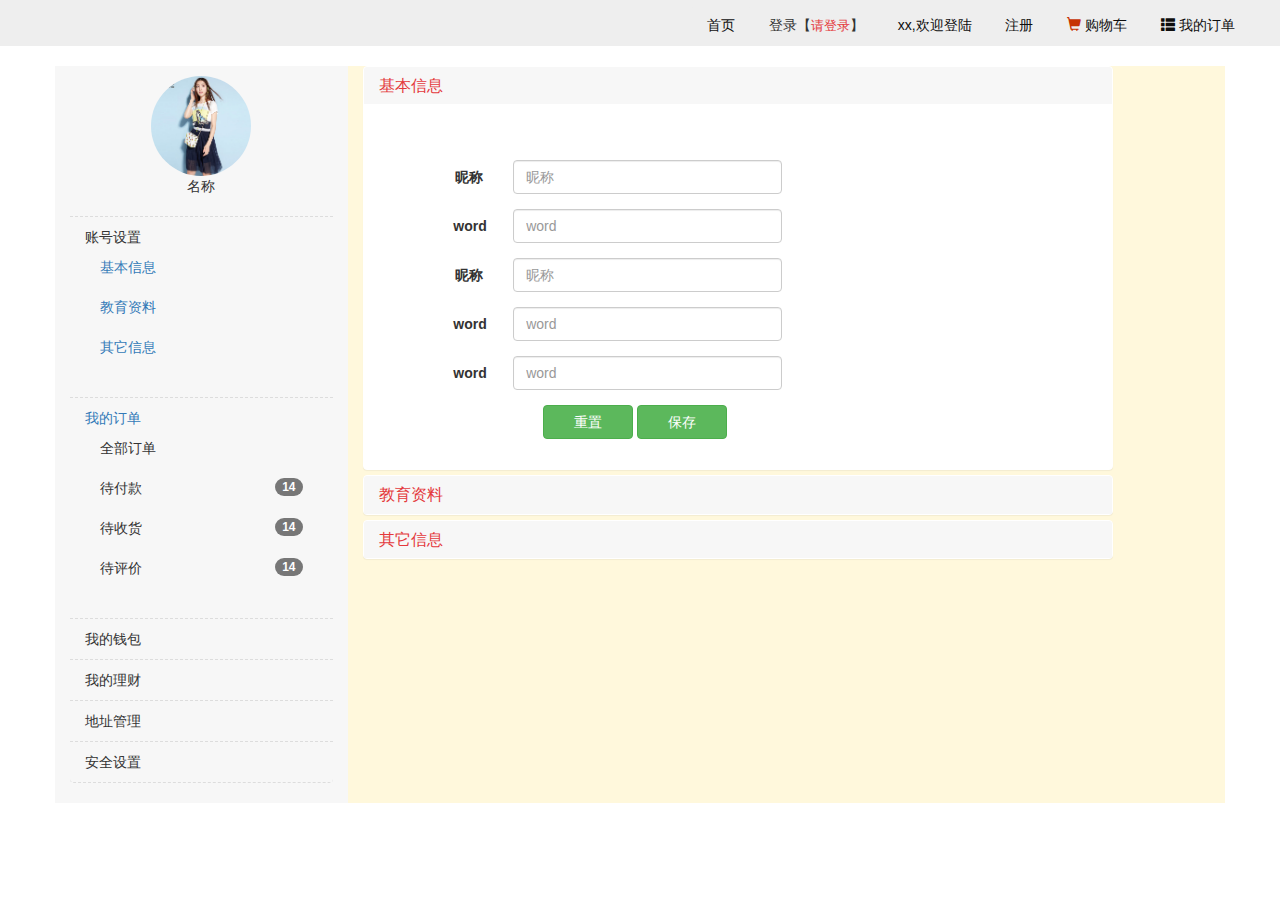
==== user.html @ eeb5f1d0 "first" ====
<!doctype html>
<html lang="en">
<head>
    <meta charset="UTF-8">
    <meta http-equiv="X-UA-Compatible" content="IE=edge">
    <meta name="viewport" content="width=device-width, initial-scale=1">
    <title>网上购物系统</title>
    <link rel="stylesheet" href="css/bootstrap.min.css">
    <style>
        .container {
            background: cornsilk;
        }
        img{
            width: 100%;
        }
        ul{
            border: 0;
        }
        .list-group-item{
            margin-bottom: 0;
            border: 0;
            border-bottom: 1px dashed #ddd;
            background-color: inherit;
        }
        .list2{
            border-bottom: 0;
        }
        .panel-default>.panel-heading {
            color: #e4393c;
            background-color: #f7f7f7;
            border-color: #fff;
        }
        .panel-default {
             border-color: #fff;
        }
        .panel-group .panel-heading+.panel-collapse>.panel-body {
             border-top: 1px solid #fff;
        }
        .save {
            padding: 6px 30px;
        }
    </style>
</head>
<body>
<!--顶部导航-->
<div id="top-part"></div>
<!--<div id="search-part"></div>-->

<!--主体内容-->
<div class="container">
    <div class="row">
        <div class="col-md-3" style="background: #f7f7f7">
            <ul class="list-group">
                <li  class="list-group-item" id="userimg-part"></li>
                <li class="list-group-item">账号设置
                    <ul class="list-group">
                        <li class="list-group-item list2">
                            <a data-toggle="collapse" data-parent="#accordion" href="#collapseOne" aria-expanded="true" aria-controls="collapseOne">基本信息</a>
                        </li>
                        <li class="list-group-item list2">
                            <a data-toggle="collapse" data-parent="#accordion" href="#collapseTwo" aria-expanded="false" aria-controls="collapseTwo">教育资料</a>
                        </li>
                        <li class="list-group-item list2">
                            <a data-toggle="collapse" data-parent="#accordion" href="#collapseThree" aria-expanded="false" aria-controls="collapseThree">其它信息</a>
                        </li>
                    </ul>
                </li>
                <li class="list-group-item">
                    <a href="order.html">我的订单</a>
                    <ul class="list-group">
                        <li class="list-group-item list2">
                            全部订单
                        </li>
                        <li class="list-group-item list2">
                            <span class="badge">14</span>
                            待付款
                        </li>
                        <li class="list-group-item list2">
                            <span class="badge">14</span>
                            待收货
                        </li>
                        <li class="list-group-item list2">
                            <span class="badge">14</span>
                            待评价
                        </li>
                    </ul>
                </li>
                <li class="list-group-item">我的钱包</li>
                <li class="list-group-item">我的理财</li>
                <li class="list-group-item">地址管理</li>
                <li class="list-group-item">安全设置</li>
            </ul>
        </div>
        <div class="col-md-8">
            <div class="panel-group" id="accordion" role="tablist" aria-multiselectable="true">
                <div class="panel panel-default">
                    <div class="panel-heading" role="tab" id="headingOne">
                        <h4 class="panel-title">
                            <a role="button" data-toggle="collapse" data-parent="#accordion" href="#collapseOne" aria-expanded="true" aria-controls="collapseOne">
                                基本信息
                            </a>
                        </h4>
                    </div>
                    <div id="collapseOne" class="panel-collapse collapse in" role="tabpanel" aria-labelledby="headingOne">
                        <div class="panel-body">
                            <div class="col-md-offset-1 col-md-6">
                                <form class="form-horizontal" style="margin-top: 40px">
                                    <div class="form-group">
                                        <label for="input1" class="col-sm-2 control-label">昵称</label>
                                        <div class="col-sm-10">
                                            <input type="text" class="form-control" id="input1" placeholder="昵称">
                                        </div>
                                    </div>
                                    <div class="form-group">
                                        <label for="input2" class="col-sm-2 control-label">word</label>
                                        <div class="col-sm-10">
                                            <input type="text" class="form-control" id="input2" placeholder="word">
                                        </div>
                                    </div>
                                    <div class="form-group">
                                        <label for="input3" class="col-sm-2 control-label">昵称</label>
                                        <div class="col-sm-10">
                                            <input type="text" class="form-control" id="input3" placeholder="昵称">
                                        </div>
                                    </div>
                                    <div class="form-group">
                                        <label for="input4" class="col-sm-2 control-label">word</label>
                                        <div class="col-sm-10">
                                            <input type="text" class="form-control" id="input4" placeholder="word">
                                        </div>
                                    </div>
                                    <div class="form-group">
                                        <label for="input5" class="col-sm-2 control-label">word</label>
                                        <div class="col-sm-10">
                                            <input type="text" class="form-control" id="input5" placeholder="word">
                                        </div>
                                    </div>
                                    <div class="form-group">
                                        <div class="col-sm-offset-3 col-sm-8">
                                            <button type="button" class="btn btn-success save">重置</button>
                                            <button type="button" class="btn btn-success save">保存</button>
                                        </div>
                                    </div>
                                </form>
                            </div>
                        </div>
                    </div>
                </div>
                <div class="panel panel-default">
                    <div class="panel-heading" role="tab" id="headingTwo">
                        <h4 class="panel-title">
                            <a class="collapsed" role="button" data-toggle="collapse" data-parent="#accordion" href="#collapseTwo" aria-expanded="false" aria-controls="collapseTwo">
                                教育资料
                            </a>
                        </h4>
                    </div>
                    <div id="collapseTwo" class="panel-collapse collapse" role="tabpanel" aria-labelledby="headingTwo">
                        <div class="panel-body">
                            <div class="col-md-offset-1 col-md-6">
                                <form class="form-horizontal" style="margin-top: 40px">
                                    <div class="form-group">
                                        <label for="input1" class="col-sm-2 control-label">昵称</label>
                                        <div class="col-sm-10">
                                            <input type="text" class="form-control" id="input1" placeholder="昵称">
                                        </div>
                                    </div>
                                    <div class="form-group">
                                        <label for="input2" class="col-sm-2 control-label">word</label>
                                        <div class="col-sm-10">
                                            <input type="text" class="form-control" id="input2" placeholder="word">
                                        </div>
                                    </div>
                                    <div class="form-group">
                                        <label for="input3" class="col-sm-2 control-label">昵称</label>
                                        <div class="col-sm-10">
                                            <input type="text" class="form-control" id="input3" placeholder="昵称">
                                        </div>
                                    </div>
                                    <div class="form-group">
                                        <label for="input4" class="col-sm-2 control-label">word</label>
                                        <div class="col-sm-10">
                                            <input type="text" class="form-control" id="input4" placeholder="word">
                                        </div>
                                    </div>
                                    <div class="form-group">
                                        <label for="input5" class="col-sm-2 control-label">word</label>
                                        <div class="col-sm-10">
                                            <input type="text" class="form-control" id="input5" placeholder="word">
                                        </div>
                                    </div>
                                    <div class="form-group">
                                        <div class="col-sm-offset-3 col-sm-8">
                                            <button type="button" class="btn btn-success save">重置</button>
                                            <button type="button" class="btn btn-success save">保存</button>
                                        </div>
                                    </div>
                                </form>
                            </div>
                        </div>
                    </div>
                </div>
                <div class="panel panel-default">
                    <div class="panel-heading" role="tab" id="headingThree">
                        <h4 class="panel-title">
                            <a class="collapsed" role="button" data-toggle="collapse" data-parent="#accordion" href="#collapseThree" aria-expanded="false" aria-controls="collapseThree">
                                其它信息
                            </a>
                        </h4>
                    </div>
                    <div id="collapseThree" class="panel-collapse collapse" role="tabpanel" aria-labelledby="headingThree">
                        <div class="panel-body">
                            <div class="col-md-offset-1 col-md-6">
                                <form class="form-horizontal" style="margin-top: 40px">
                                    <div class="form-group">
                                        <label for="input1" class="col-sm-2 control-label">昵称</label>
                                        <div class="col-sm-10">
                                            <input type="text" class="form-control" id="input1" placeholder="昵称">
                                        </div>
                                    </div>
                                    <div class="form-group">
                                        <label for="input2" class="col-sm-2 control-label">word</label>
                                        <div class="col-sm-10">
                                            <input type="text" class="form-control" id="input2" placeholder="word">
                                        </div>
                                    </div>
                                    <div class="form-group">
                                        <label for="input3" class="col-sm-2 control-label">昵称</label>
                                        <div class="col-sm-10">
                                            <input type="text" class="form-control" id="input3" placeholder="昵称">
                                        </div>
                                    </div>
                                    <div class="form-group">
                                        <label for="input4" class="col-sm-2 control-label">word</label>
                                        <div class="col-sm-10">
                                            <input type="text" class="form-control" id="input4" placeholder="word">
                                        </div>
                                    </div>
                                    <div class="form-group">
                                        <label for="input5" class="col-sm-2 control-label">word</label>
                                        <div class="col-sm-10">
                                            <input type="text" class="form-control" id="input5" placeholder="word">
                                        </div>
                                    </div>
                                    <div class="form-group">
                                        <div class="col-sm-offset-3 col-sm-8">
                                            <button type="button" class="btn btn-success save">重置</button>
                                            <button type="button" class="btn btn-success save">保存</button>
                                        </div>
                                    </div>
                                </form>
                            </div>
                        </div>
                    </div>
                </div>
            </div>
        </div>
    </div>
</div>
</body>
<script src="js/jquery-1.11.0.min.js"></script>
<script src="js/bootstrap.min.js"></script>
<script type="text/javascript">
    $("#top-part").load("top-part.html");
    $("#search-part").load("search-part.html");
    $("#userimg-part").load("userimg-part.html");
</script>
</html>
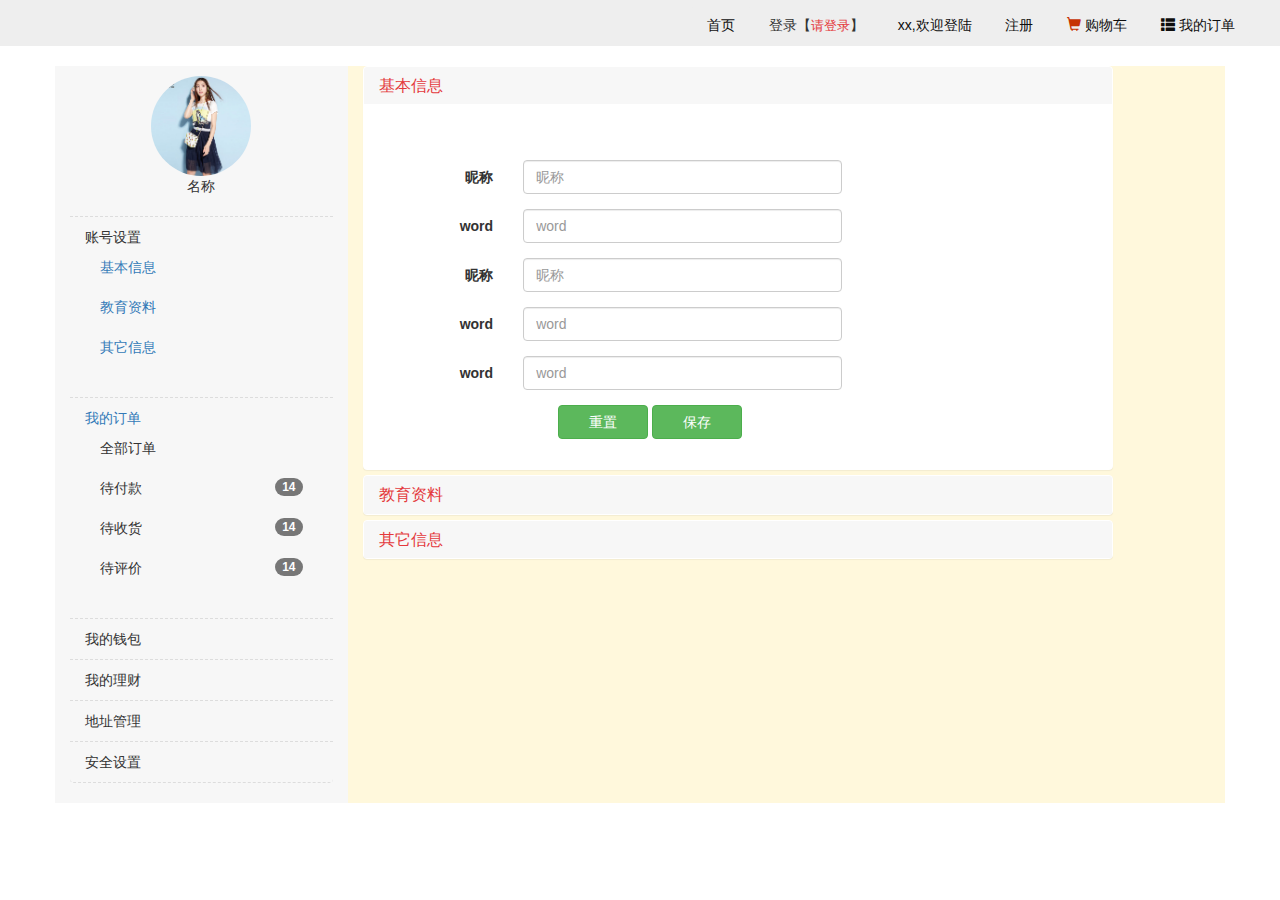
==== commit 4bec40e7: "update2" ====
--- a/user.html
+++ b/user.html
@@ -103,7 +103,7 @@
                     </div>
                     <div id="collapseOne" class="panel-collapse collapse in" role="tabpanel" aria-labelledby="headingOne">
                         <div class="panel-body">
-                            <div class="col-md-offset-1 col-md-6">
+                            <div class="col-md-offset-1 col-md-7">
                                 <form class="form-horizontal" style="margin-top: 40px">
                                     <div class="form-group">
                                         <label for="input1" class="col-sm-2 control-label">昵称</label>
@@ -156,36 +156,36 @@
                     </div>
                     <div id="collapseTwo" class="panel-collapse collapse" role="tabpanel" aria-labelledby="headingTwo">
                         <div class="panel-body">
-                            <div class="col-md-offset-1 col-md-6">
+                            <div class="col-md-offset-1 col-md-7">
                                 <form class="form-horizontal" style="margin-top: 40px">
                                     <div class="form-group">
-                                        <label for="input1" class="col-sm-2 control-label">昵称</label>
-                                        <div class="col-sm-10">
-                                            <input type="text" class="form-control" id="input1" placeholder="昵称">
-                                        </div>
-                                    </div>
-                                    <div class="form-group">
-                                        <label for="input2" class="col-sm-2 control-label">word</label>
-                                        <div class="col-sm-10">
-                                            <input type="text" class="form-control" id="input2" placeholder="word">
-                                        </div>
-                                    </div>
-                                    <div class="form-group">
-                                        <label for="input3" class="col-sm-2 control-label">昵称</label>
-                                        <div class="col-sm-10">
-                                            <input type="text" class="form-control" id="input3" placeholder="昵称">
-                                        </div>
-                                    </div>
-                                    <div class="form-group">
-                                        <label for="input4" class="col-sm-2 control-label">word</label>
-                                        <div class="col-sm-10">
-                                            <input type="text" class="form-control" id="input4" placeholder="word">
-                                        </div>
-                                    </div>
-                                    <div class="form-group">
-                                        <label for="input5" class="col-sm-2 control-label">word</label>
-                                        <div class="col-sm-10">
-                                            <input type="text" class="form-control" id="input5" placeholder="word">
+                                        <label for="input6" class="col-sm-2 control-label">昵称</label>
+                                        <div class="col-sm-10">
+                                            <input type="text" class="form-control" id="input6" placeholder="昵称">
+                                        </div>
+                                    </div>
+                                    <div class="form-group">
+                                        <label for="input7" class="col-sm-2 control-label">word</label>
+                                        <div class="col-sm-10">
+                                            <input type="text" class="form-control" id="input7" placeholder="word">
+                                        </div>
+                                    </div>
+                                    <div class="form-group">
+                                        <label for="input8" class="col-sm-2 control-label">昵称</label>
+                                        <div class="col-sm-10">
+                                            <input type="text" class="form-control" id="input8" placeholder="昵称">
+                                        </div>
+                                    </div>
+                                    <div class="form-group">
+                                        <label for="input9" class="col-sm-2 control-label">word</label>
+                                        <div class="col-sm-10">
+                                            <input type="text" class="form-control" id="input9" placeholder="word">
+                                        </div>
+                                    </div>
+                                    <div class="form-group">
+                                        <label for="input10" class="col-sm-2 control-label">word</label>
+                                        <div class="col-sm-10">
+                                            <input type="text" class="form-control" id="input10" placeholder="word">
                                         </div>
                                     </div>
                                     <div class="form-group">
@@ -209,36 +209,36 @@
                     </div>
                     <div id="collapseThree" class="panel-collapse collapse" role="tabpanel" aria-labelledby="headingThree">
                         <div class="panel-body">
-                            <div class="col-md-offset-1 col-md-6">
+                            <div class="col-md-offset-1 col-md-7">
                                 <form class="form-horizontal" style="margin-top: 40px">
                                     <div class="form-group">
-                                        <label for="input1" class="col-sm-2 control-label">昵称</label>
-                                        <div class="col-sm-10">
-                                            <input type="text" class="form-control" id="input1" placeholder="昵称">
-                                        </div>
-                                    </div>
-                                    <div class="form-group">
-                                        <label for="input2" class="col-sm-2 control-label">word</label>
-                                        <div class="col-sm-10">
-                                            <input type="text" class="form-control" id="input2" placeholder="word">
-                                        </div>
-                                    </div>
-                                    <div class="form-group">
-                                        <label for="input3" class="col-sm-2 control-label">昵称</label>
-                                        <div class="col-sm-10">
-                                            <input type="text" class="form-control" id="input3" placeholder="昵称">
-                                        </div>
-                                    </div>
-                                    <div class="form-group">
-                                        <label for="input4" class="col-sm-2 control-label">word</label>
-                                        <div class="col-sm-10">
-                                            <input type="text" class="form-control" id="input4" placeholder="word">
-                                        </div>
-                                    </div>
-                                    <div class="form-group">
-                                        <label for="input5" class="col-sm-2 control-label">word</label>
-                                        <div class="col-sm-10">
-                                            <input type="text" class="form-control" id="input5" placeholder="word">
+                                        <label for="input11" class="col-sm-2 control-label">昵称</label>
+                                        <div class="col-sm-10">
+                                            <input type="text" class="form-control" id="input11" placeholder="昵称">
+                                        </div>
+                                    </div>
+                                    <div class="form-group">
+                                        <label for="input12" class="col-sm-2 control-label">word</label>
+                                        <div class="col-sm-10">
+                                            <input type="text" class="form-control" id="input12" placeholder="word">
+                                        </div>
+                                    </div>
+                                    <div class="form-group">
+                                        <label for="input13" class="col-sm-2 control-label">昵称</label>
+                                        <div class="col-sm-10">
+                                            <input type="text" class="form-control" id="input13" placeholder="昵称">
+                                        </div>
+                                    </div>
+                                    <div class="form-group">
+                                        <label for="input14" class="col-sm-2 control-label">word</label>
+                                        <div class="col-sm-10">
+                                            <input type="text" class="form-control" id="input14" placeholder="word">
+                                        </div>
+                                    </div>
+                                    <div class="form-group">
+                                        <label for="input15" class="col-sm-2 control-label">word</label>
+                                        <div class="col-sm-10">
+                                            <input type="text" class="form-control" id="input15" placeholder="word">
                                         </div>
                                     </div>
                                     <div class="form-group">
